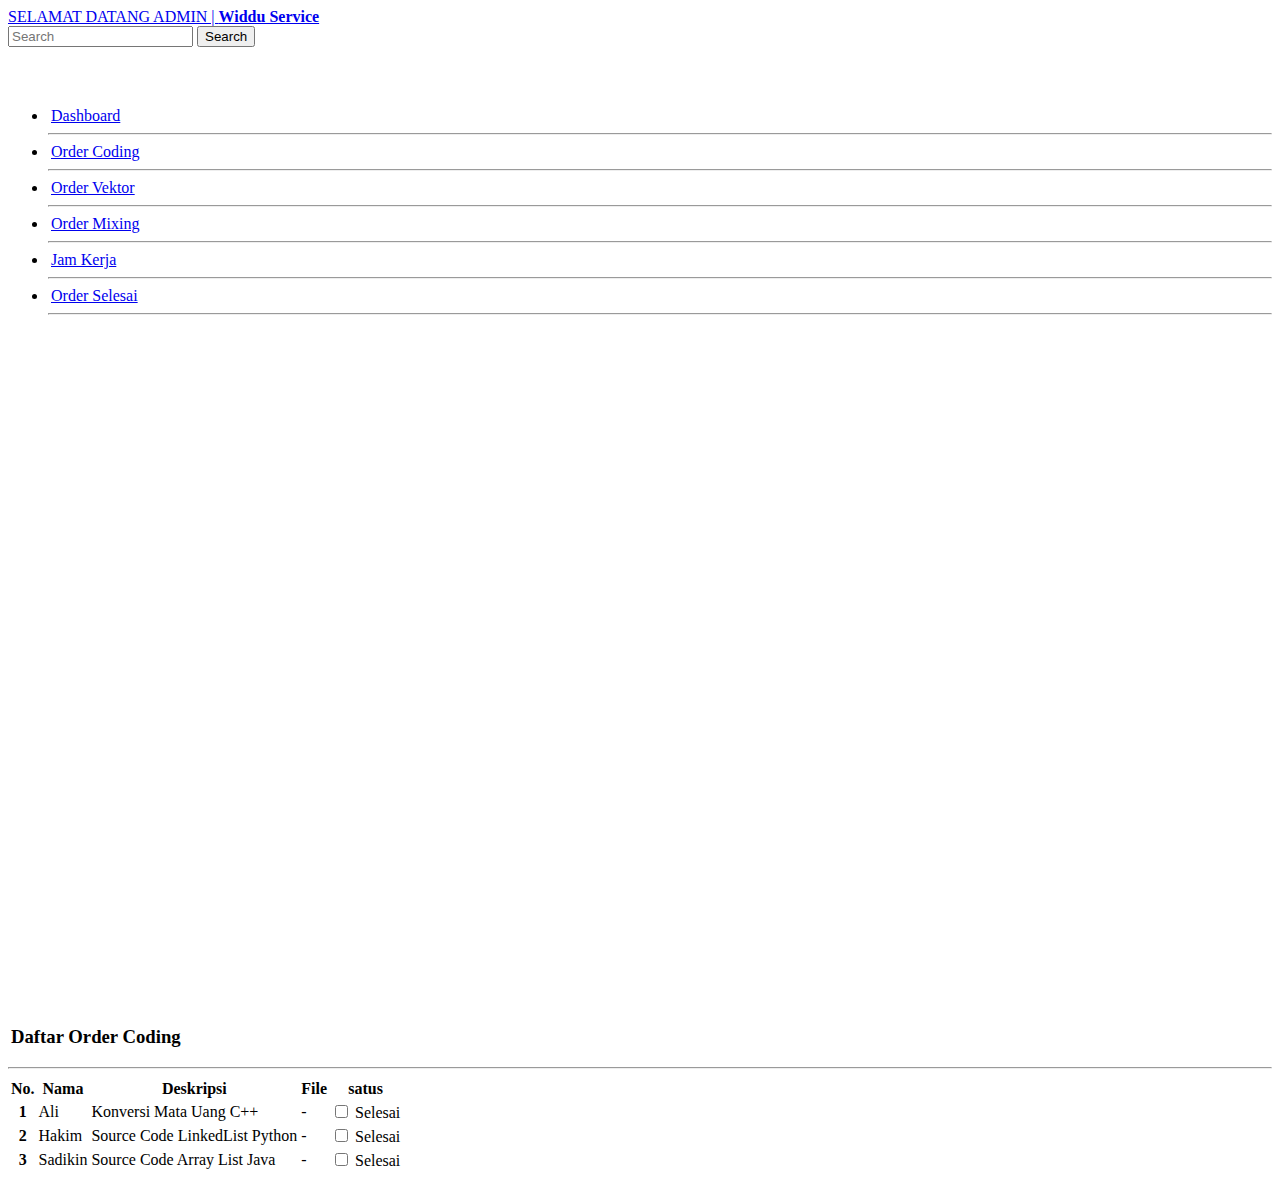
==== coding.html @ bd932e65 "Add files via upload" ====
<!doctype html>
<html lang="en">

<head>
  <!-- Required meta tags -->
  <meta charset="utf-8">
  <meta name="viewport" content="width=device-width, initial-scale=1">

  <!-- Bootstrap CSS -->
  <link href="https://cdn.jsdelivr.net/npm/bootstrap@5.0.0-beta3/dist/css/bootstrap.min.css" rel="stylesheet"
    integrity="sha384-eOJMYsd53ii+scO/bJGFsiCZc+5NDVN2yr8+0RDqr0Ql0h+rP48ckxlpbzKgwra6" crossorigin="anonymous">
  <link rel="stylesheet" type="text/css" href="admin.css">
  <link rel="stylesheet" type="text/css" href="fontawesome/css/all.min.css">

  <title>Coding</title>
</head>

<body>
  <!--navigasi-->

  <nav class="navbar navbar-expand-lg navbar-light bg-warning fixed-top">
    <div class="container-fluid">
      <a class="navbar-brand" href="#">SELAMAT DATANG ADMIN | <b>Widdu Service</b></a>

      <form class="d-flex my-2 my-lg-0 ml-auto">
        <input class="form-control me-2" type="search" placeholder="Search" aria-label="Search">
        <button class="btn btn-outline-success" type="submit">Search</button>
      </form>
      <div class="icon ">
        <h5>
          <i class="fas fa-envelope m-3" data-toggle="tooltip" title="Surat Masuk"></i>
          <i class="fas fa-bell m-3" data-toggle="tooltip" title="Notifikasi"></i>
          <i class="fas fa-sign-out-alt m-3" data-toggle="tooltip" title="Sign Out"></i>
        </h5>
      </div>
    </div>
    </div>
  </nav>

  <style>
    #sidebar {
      height: 100vh;
    }
  </style>

  <div class="row no-gutters mt-5">
    <div id="sidebar" class="col-md-2 bg-dark mt-2 pr-3 pt-4">
      <ul class="nav flex-column ml-3 mb-5">
        <li class="nav-item">
          <a class="nav-link text-white" aria-current="page" href="index.html"><i
              class="fas fa-tachometer-alt mr-4"></i> Dashboard </a>
          <hr class="bg-secondary">
        </li>
        <li class="nav-item">
          <a class="nav-link text-white" href="coding.html"><i class="fas fa-code"></i> Order Coding</a>
          <hr class="bg-secondary">
        </li>
        <li class="nav-item">
          <a class="nav-link text-white" href="vektor.html"><i class="fas fa-music"></i> Order Vektor</a>
          <hr class="bg-secondary">
        </li>
        <li class="nav-item">
          <a class="nav-link text-white" href="mixing.html"><i class="fas fa-object-ungroup"></i> Order Mixing</a>
          <hr class="bg-secondary">
        </li>
        <li class="nav-item">
          <a class="nav-link text-white" href="jam.html"><i class="fas fa-clock"></i> Jam Kerja</a>
          <hr class="bg-secondary">
        </li>
        <li class="nav-item">
          <a class="nav-link text-white" href="selesai.html"><i class="fas fa-check-circle"></i> Order Selesai</a>
          <hr class="bg-secondary">
        </li>

      </ul>
    </div>
    <div class="col-md-10 p-5 ptop-2">
      <h3> <i class="fas fa-tachometer-alt mr-4"></i> Daftar Order Coding</h3>
      <hr>
      <div class="row text-white">
        <table class="table table-dark table-striped">
          <thead>
            <tr>
              <th scope="col">No.</th>
              <th scope="col">Nama</th>
              <th scope="col">Deskripsi</th>
              <th scope="col">File</th>
              <th scope="col">satus</th>
            </tr>
          </thead>
          <tbody>
            <tr>
              <th scope="row">1</th>
              <td>Ali</td>
              <td>Konversi Mata Uang C++</td>
              <td>-</td>
              <td>
                <div class="form-check">
                  <input class="form-check-input" type="checkbox" value="" id="flexCheckDefault">
                  <label class="form-check-label" for="flexCheckDefault">
                    Selesai
                  </label>
                </div>
              </td>
            </tr>

            <tr>
              <th scope="row">2</th>
              <td>Hakim</td>
              <td>Source Code LinkedList Python</td>
              <td>-</td>
              <td>
                <div class="form-check">
                  <input class="form-check-input" type="checkbox" value="" id="flexCheckDefault">
                  <label class="form-check-label" for="flexCheckDefault">
                    Selesai
                  </label>
                </div>
              </td>
            </tr>

            <tr>
              <th scope="row">3</th>
              <td>Sadikin</td>
              <td>Source Code Array List Java</td>
              <td>-</td>
              <td>
                <div class="form-check">
                  <input class="form-check-input" type="checkbox" value="" id="flexCheckDefault">
                  <label class="form-check-label" for="flexCheckDefault">
                    Selesai
                  </label>
                </div>
              </td>
            </tr>

          </tbody>
        </table>
      </div>
    </div>
  </div>
  </div>




  <script src="https://cdn.jsdelivr.net/npm/bootstrap@5.0.0-beta3/dist/js/bootstrap.bundle.min.js"
    integrity="sha384-JEW9xMcG8R+pH31jmWH6WWP0WintQrMb4s7ZOdauHnUtxwoG2vI5DkLtS3qm9Ekf" crossorigin="anonymous">
  </script>

  <script type="text/javascript" src="admin.js"></script>
</body>

</html>
---- admin.css ----
.navbar{
	height: 8%;
}
.card-body-icon{
	position: absolute;
	z-index: 0;
	top: 25px;
	right: 4px;
	opacity: 0.4;
	font-size: 90px;
}
.nav-link:hover {
background-color: grey;
}
.fas{
	padding-right: 3px;
}
.display-4{
	font-weight: bold;
}
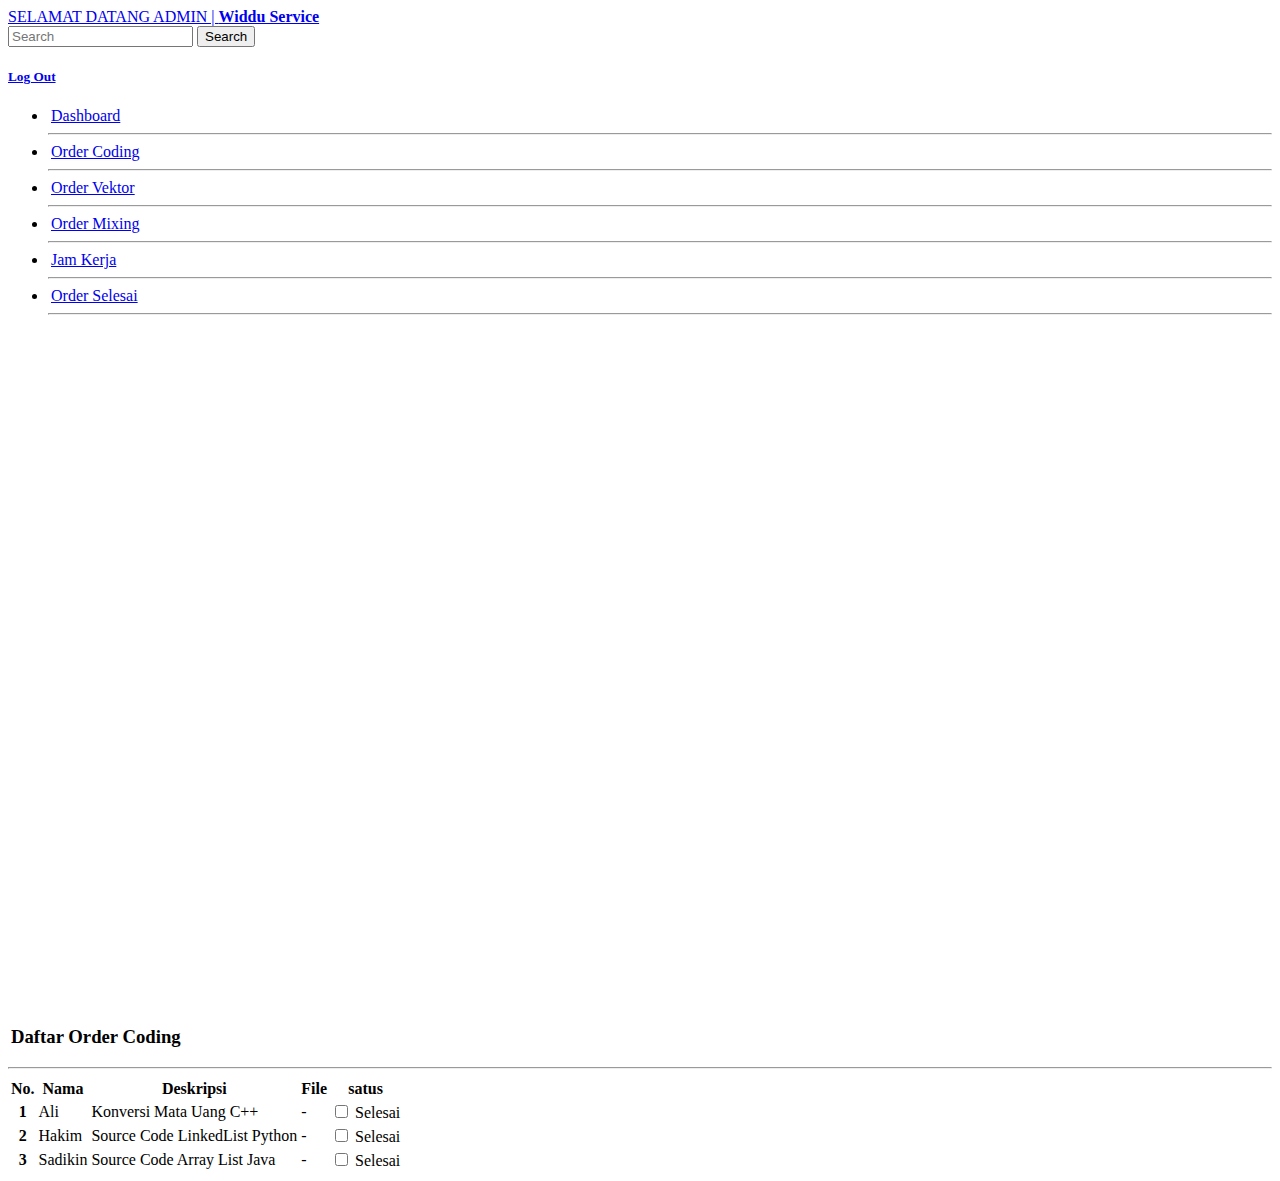
==== commit 3f1f9d47: "change navigate" ====
--- a/coding.html
+++ b/coding.html
@@ -16,9 +16,9 @@
 </head>
 
 <body>
-  <!--navigasi-->
+  <!--navigate-->
 
-  <nav class="navbar navbar-expand-lg navbar-light bg-warning fixed-top">
+  <nav class="navbar navbar-expand-lg navbar-light bg-info fixed-top">
     <div class="container-fluid">
       <a class="navbar-brand" href="#">SELAMAT DATANG ADMIN | <b>Widdu Service</b></a>
 
@@ -28,9 +28,10 @@
       </form>
       <div class="icon ">
         <h5>
-          <i class="fas fa-envelope m-3" data-toggle="tooltip" title="Surat Masuk"></i>
+          <a href="login.html">Log Out</a>
+<!--           <i class="fas fa-envelope m-3" data-toggle="tooltip" title="Surat Masuk"></i>
           <i class="fas fa-bell m-3" data-toggle="tooltip" title="Notifikasi"></i>
-          <i class="fas fa-sign-out-alt m-3" data-toggle="tooltip" title="Sign Out"></i>
+          <i class="fas fa-sign-out-alt m-3" data-toggle="tooltip" title="Sign Out"></i> -->
         </h5>
       </div>
     </div>
@@ -151,4 +152,4 @@
   <script type="text/javascript" src="admin.js"></script>
 </body>
 
-</html>+</html>
--- a/admin.css
+++ b/admin.css
@@ -1,7 +1,9 @@
-.navbar{
+.navbar {
 	height: 8%;
+
 }
-.card-body-icon{
+
+.card-body-icon {
 	position: absolute;
 	z-index: 0;
 	top: 25px;
@@ -9,12 +11,15 @@
 	opacity: 0.4;
 	font-size: 90px;
 }
+
 .nav-link:hover {
-background-color: grey;
+	background-color: grey;
 }
-.fas{
+
+.fas {
 	padding-right: 3px;
 }
-.display-4{
+
+.display-4 {
 	font-weight: bold;
 }